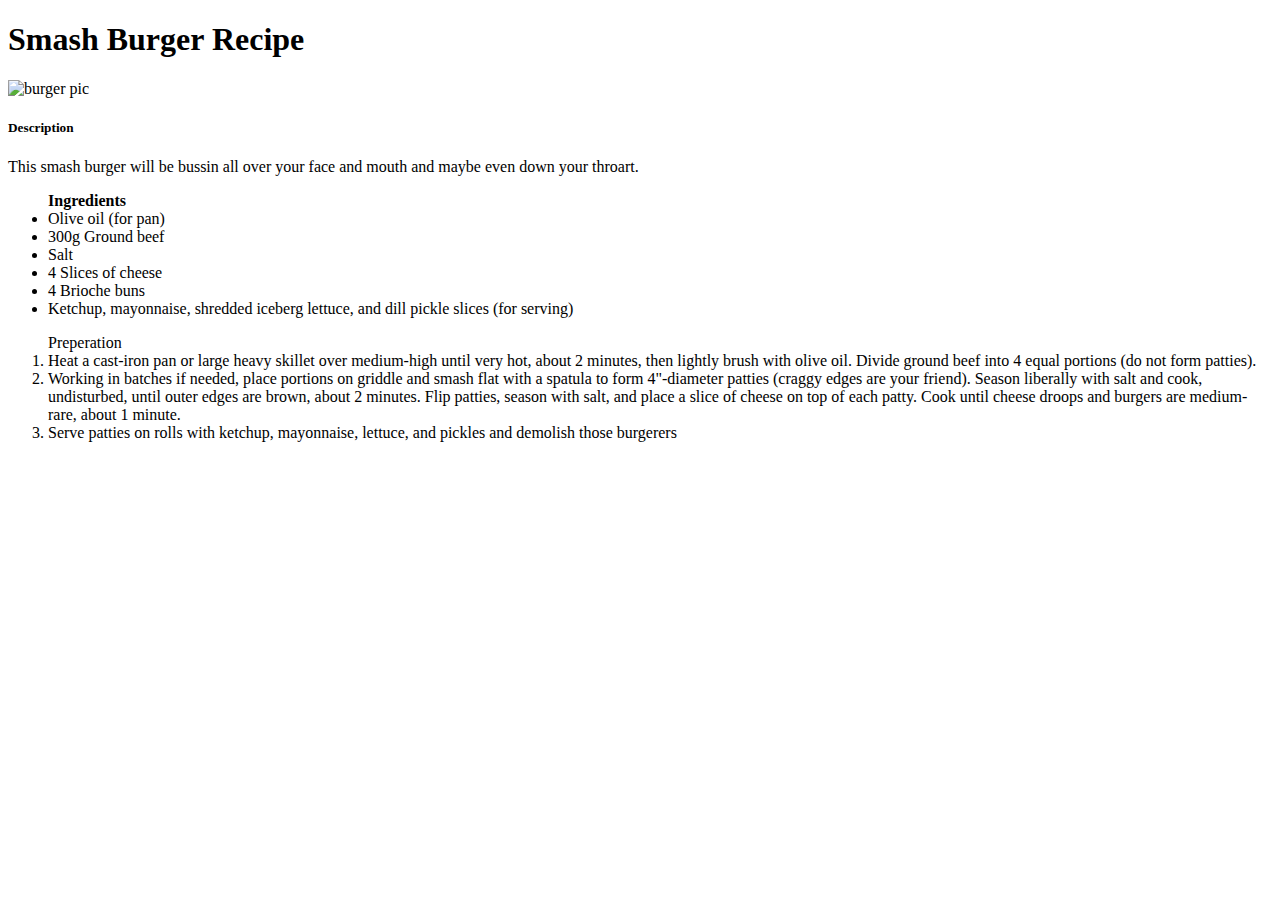
==== recipes/burger.html @ 0395af00 "Add Recipes" ====
<!DOCTYPE html>
<hmtl>
    <head>
        <meta charset="UTF-8">
        <title>Smash Burger Recipe</title>     
    </head>
    
    <body>
        <h1>Smash Burger Recipe</h1>
        <img src="../images/burger.gif" alt="burger pic">
        <h5>Description</h5>
        <p>
            This smash burger will be bussin all over your face and mouth and maybe even down your throart.
        </p>
        <ul>
            <strong>Ingredients</strong>
            <li>Olive oil (for pan)</li>
            <li>300g Ground beef</li>
            <li>Salt</li>
            <li>4 Slices of cheese</li>
            <li>4 Brioche buns</li>
            <li>Ketchup, mayonnaise, shredded iceberg lettuce, and dill pickle slices (for serving)</li>
        </ul>
        <ol>
            Preperation
            <li>Heat a cast-iron pan or large heavy skillet over medium-high until very hot, about 2 minutes, then lightly brush with olive oil. Divide ground beef into 4 equal portions (do not form patties).</li>
            <li>Working in batches if needed, place portions on griddle and smash flat with a spatula to form 4"-diameter patties (craggy edges are your friend). Season liberally with salt and cook, undisturbed, until outer edges are brown, about 2 minutes. Flip patties, season with salt, and place a slice of cheese on top of each patty. Cook until cheese droops and burgers are medium-rare, about 1 minute.</li>
            <li>Serve patties on rolls with ketchup, mayonnaise, lettuce, and pickles and demolish those burgerers</li>
        </ol>
    </body>
</hmtl>
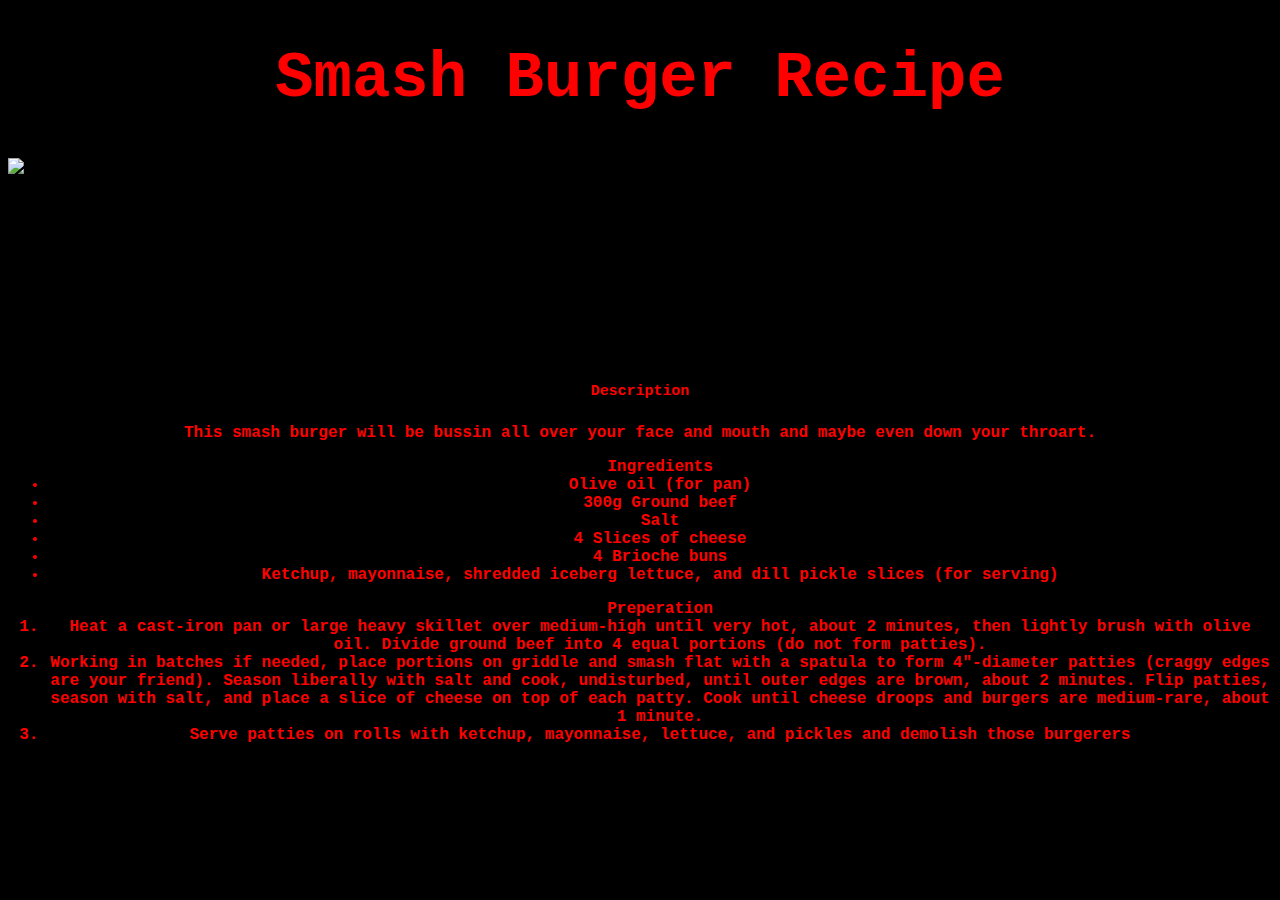
==== commit 4c6655cc: "added css" ====
--- a/recipes/burger.html
+++ b/recipes/burger.html
@@ -2,13 +2,15 @@
 <hmtl>
     <head>
         <meta charset="UTF-8">
-        <title>Smash Burger Recipe</title>     
+        <title>Smash Burger Recipe</title>
+        <link rel="stylesheet" href="style.css">     
     </head>
     
     <body>
-        <h1>Smash Burger Recipe</h1>
+        <div class="text title"><h1>Smash Burger Recipe</h1></div>
         <img src="../images/burger.gif" alt="burger pic">
-        <h5>Description</h5>
+        <div class="text heading"><h5>Description</h5></div>
+        <div class="text recipes">
         <p>
             This smash burger will be bussin all over your face and mouth and maybe even down your throart.
         </p>
@@ -27,5 +29,6 @@
             <li>Working in batches if needed, place portions on griddle and smash flat with a spatula to form 4"-diameter patties (craggy edges are your friend). Season liberally with salt and cook, undisturbed, until outer edges are brown, about 2 minutes. Flip patties, season with salt, and place a slice of cheese on top of each patty. Cook until cheese droops and burgers are medium-rare, about 1 minute.</li>
             <li>Serve patties on rolls with ketchup, mayonnaise, lettuce, and pickles and demolish those burgerers</li>
         </ol>
+    </div>
     </body>
 </hmtl>--- a/recipes/style.css
+++ b/recipes/style.css
@@ -0,0 +1,29 @@
+body{
+    font-family: 'Courier New', Courier, monospace;
+    background-color: black;
+}
+
+.text{
+    font-weight: 800;
+    text-align: center;
+    color: red;
+}
+
+.text.title{
+    font-size:xx-large
+}
+
+.text.heading{
+    font-size: large;
+}
+
+.text.recipes{
+    font-size:medium;
+}
+img{ 
+    display: block;
+    margin-left: auto;
+    margin-right: auto;
+height:200px;
+width:auto;
+}